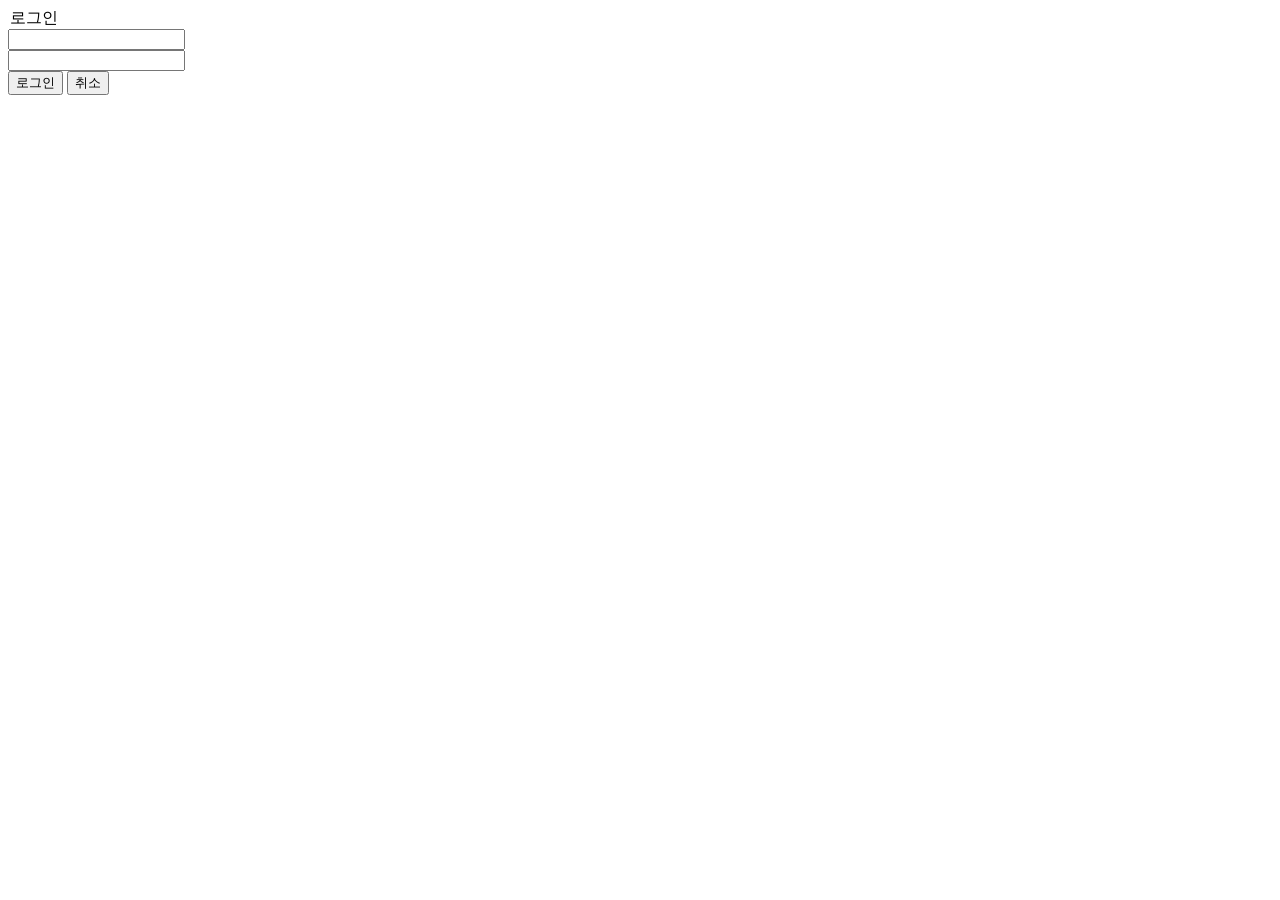
==== login-page.html @ d9e1d55f "feat(login) : 로그인 입력화면 추가" ====
<!doctype html>
<html lang="ko">
  <head>
    <meta charset="UTF-8" />
    <meta name="viewport" content="width=device-width, initial-scale=1.0" />
    <title>로그인 화면</title>
  </head>
  <body>
    <form action="">
      <filedset>
        <legend>로그인</legend>
        <input type="text" name="userId" id="userId" /><br />
        <input type="password" name="password" id="password" /><br />
        <input type="submit" value="로그인" />
        <input type="reset" value="취소" />
      </filedset>
    </form>
  </body>
</html>
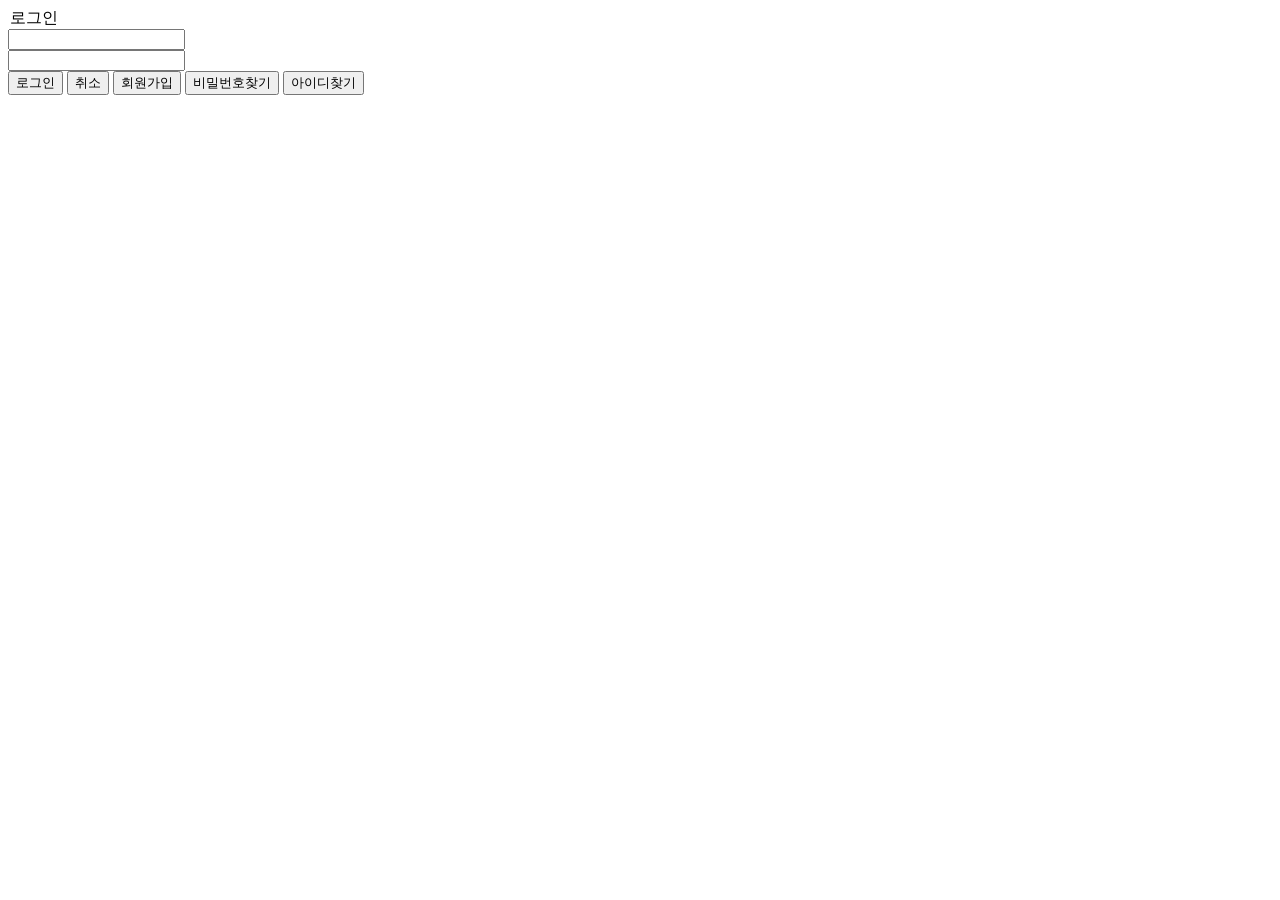
==== commit 4d3f6825: "fix : 로그인 버그수정" ====
--- a/login-page.html
+++ b/login-page.html
@@ -6,7 +6,7 @@
     <title>로그인 화면</title>
   </head>
   <body>
-    <form action="">
+    <form class="form" action="">
       <filedset>
         <legend>로그인</legend>
         <input type="text" name="userId" id="userId" /><br />
@@ -14,6 +14,33 @@
         <input type="submit" value="로그인" />
         <input type="reset" value="취소" />
       </filedset>
+      <button type="button">회원가입</button>
+      <button type="button">비밀번호찾기</button>
+      <button type="button">아이디찾기</button>
     </form>
+    <script>
+      document.querySelector("form").addEventListener("submit", async (e) => {
+        e.defaultPrevent(); //기본 이벤트 차단
+        const inpusts = document.querySelectorAll("form input");
+        const response = await fetch(
+          "http://teacherdev09.kro.kr:10002/springboot/auth/login.do",
+          {
+            method: "POST",
+            headers: {
+              "Content-Type": "application/json",
+            },
+            body: JSON.stringify({
+              userId: inputs[0].value,
+              password: inputs[1].value,
+            }),
+          },
+        );
+        if (!response.ok) throw new Error("에러");
+        const data = await response.json();
+        if (data.token) sessionStorage.setItem(JSON.stringify(data));
+        else throw new Error("로그인 실패");
+      });
+    </script>
+    <script src="js/main.js"></script>
   </body>
 </html>
